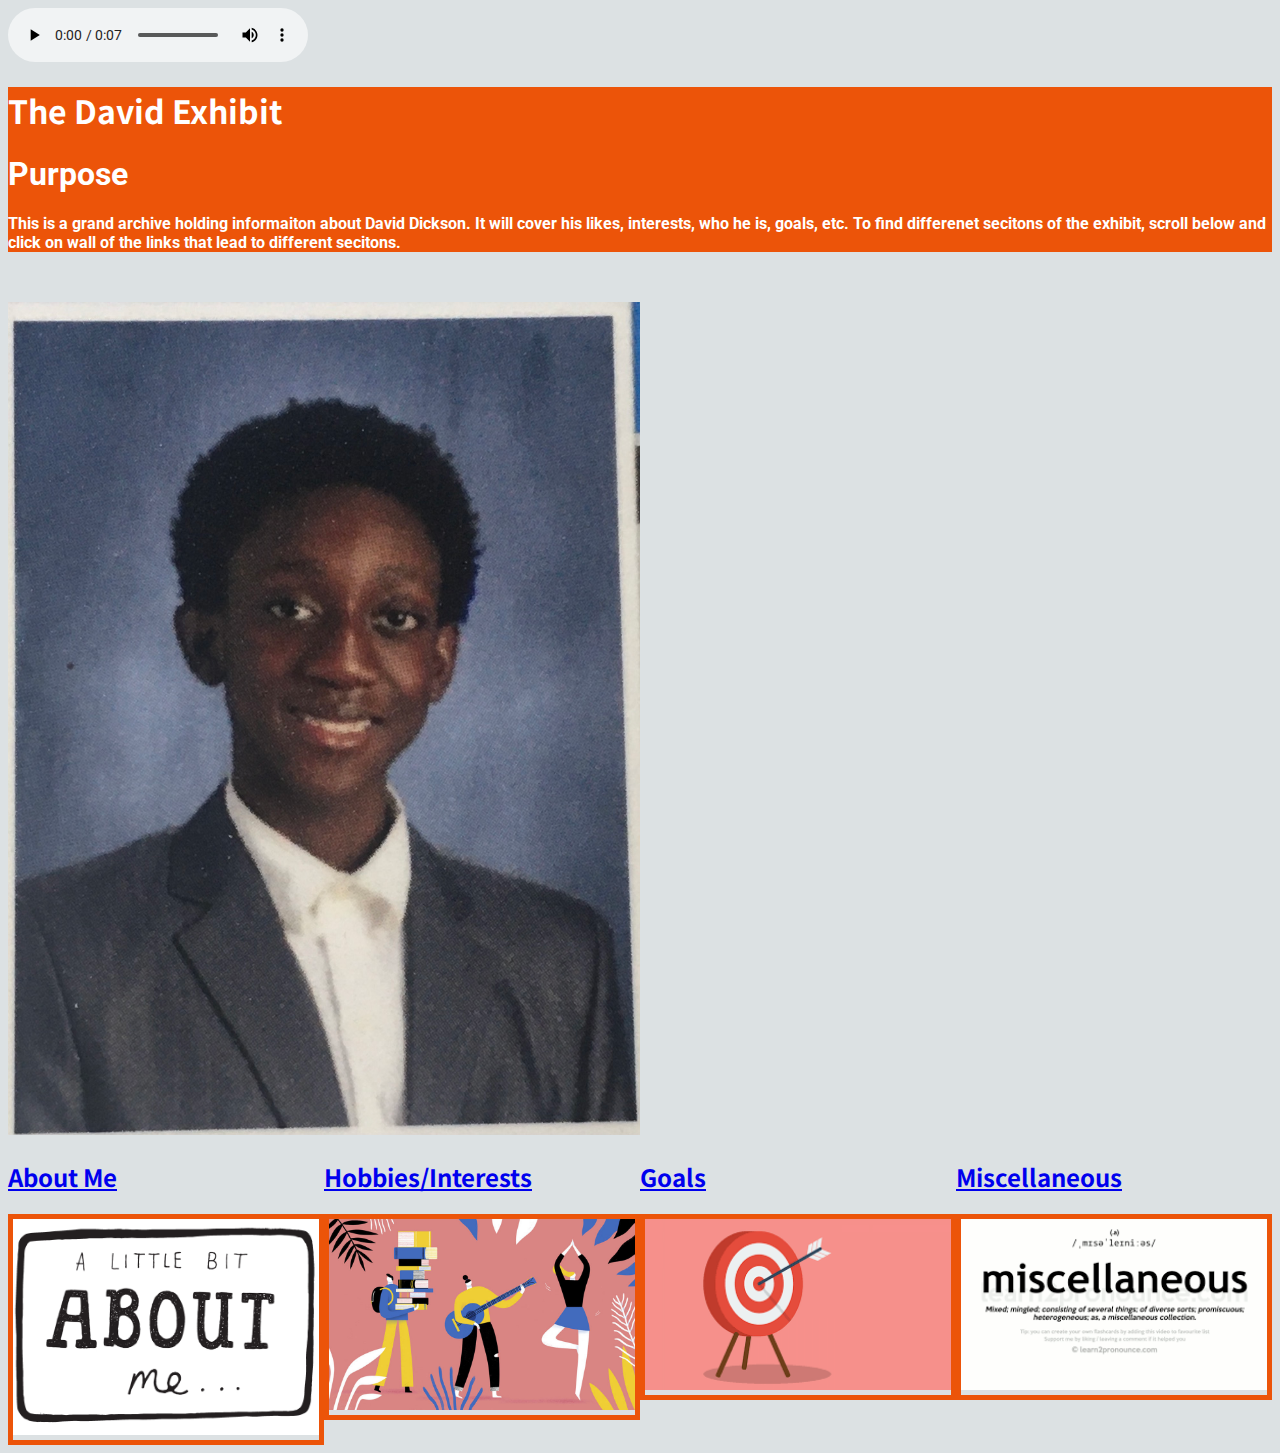
==== index.html @ b2519ad5 "Design Website" ====
<!DOCTYPE html>
<html>

<audio controls autoplay>
  <source src="Intro.ogg" type="audio/ogg">
  <source src="Intro.mp3" type="audio/mpeg">
Your browser does not support the audio element.
</audio>

<div id = "start">
<div id = "title">
	<head>
	<title>The David Exhibit</title>
	<h1>The David Exhibit</h1>
	<link rel="stylesheet" type="text/css" href="index.css">
	<link rel="preconnect" href="https://fonts.gstatic.com">
<link href="https://fonts.googleapis.com/css2?family=Noto+Sans+JP:wght@300;400&display=swap" rel="stylesheet">
	</head>
</div>

<body>
<div id = "intro">
	<h1>Purpose</h1>
	<h4>This is a grand archive holding informaiton about  David Dickson. It will cover his likes, interests, who he is, goals, etc. To find differenet secitons of the exhibit, scroll below and click on wall of the links that lead to different secitons. 
	<link rel="preconnect" href="https://fonts.gstatic.com">
	<link href="https://fonts.googleapis.com/css2?family=Roboto:wght@300&display=swap" rel="stylesheet">
</h4> 
</div>
</div>
<div id = "Photo">
	<img id = "longphoto" src="mainphoto.jpg" height="50%" width="50%">
</div>
<div id = "Sections">

	<div id = "Section1">
	<h2><a <a href="AboutMe/AboutMe.html">About Me</a></h2>
	<div id = "photo1">
	<img src="aboutme.jpg" length = 100% width =100% >
	</div>
</div>

	<div id = "Section2">
	<h2>  <a href="hobbies\Hobbies.html">Hobbies/Interests</a> </h2>
		<div id = "photo2">
	<img src="hobie.jpg" length = 100% width =100%>
</div>
</div>

	<div id = "Section3">
	<h2> <a href="goals\Goals.html"> Goals</a> </h2>
		<div id = "photo3">
	<img src="goall.png" length = 100% width =100%>
</div>
</div>

	<div id = "Section4">
	<h2> <a href="misc/Miscellaneous.html">Miscellaneous</a>  </h2>
		<div id = "photo4">
	<img src="download.png" length = 100% width =100%>
</div>

</div>
</div>


</body>
</html>
---- index.css ----
body{
	background-color:#DCE1E3;
}

#start
{
	background-color:#EC5409;
}
#title{
	font-family: 'Noto Sans JP', sans-serif;
	color:#FFFFFF;
	background-color:#EC5409;
	margin-bottom: 10px;


}

#intro
{
	font-family: 'Roboto', sans-serif;
	background-color:#EC5409;
	color:#FFFFFF;
	margin-bottom:50px;

}

#Sections
{
	color:#EC5409;
	display: grid;
	grid-template-columns: 25% 25% 25% 25%;
	grid-template-rows: 25% 25% 25% 25%;
font-family: 'Noto Sans JP', sans-serif;
}

#photo1
{
	border: 5px solid #EC5409 ;
	 padding-right:0;
	 border

}

#photo2
{
	border: 5px solid #EC5409 ;
	 padding-right: :10px;
	 border

}


#photo3
{
	border: 5px solid #EC5409 ;
	 padding-right:0;
	 border

}


#photo4
{
	border: 5px solid #EC5409 ;
	 padding-right:0;
	 border

}
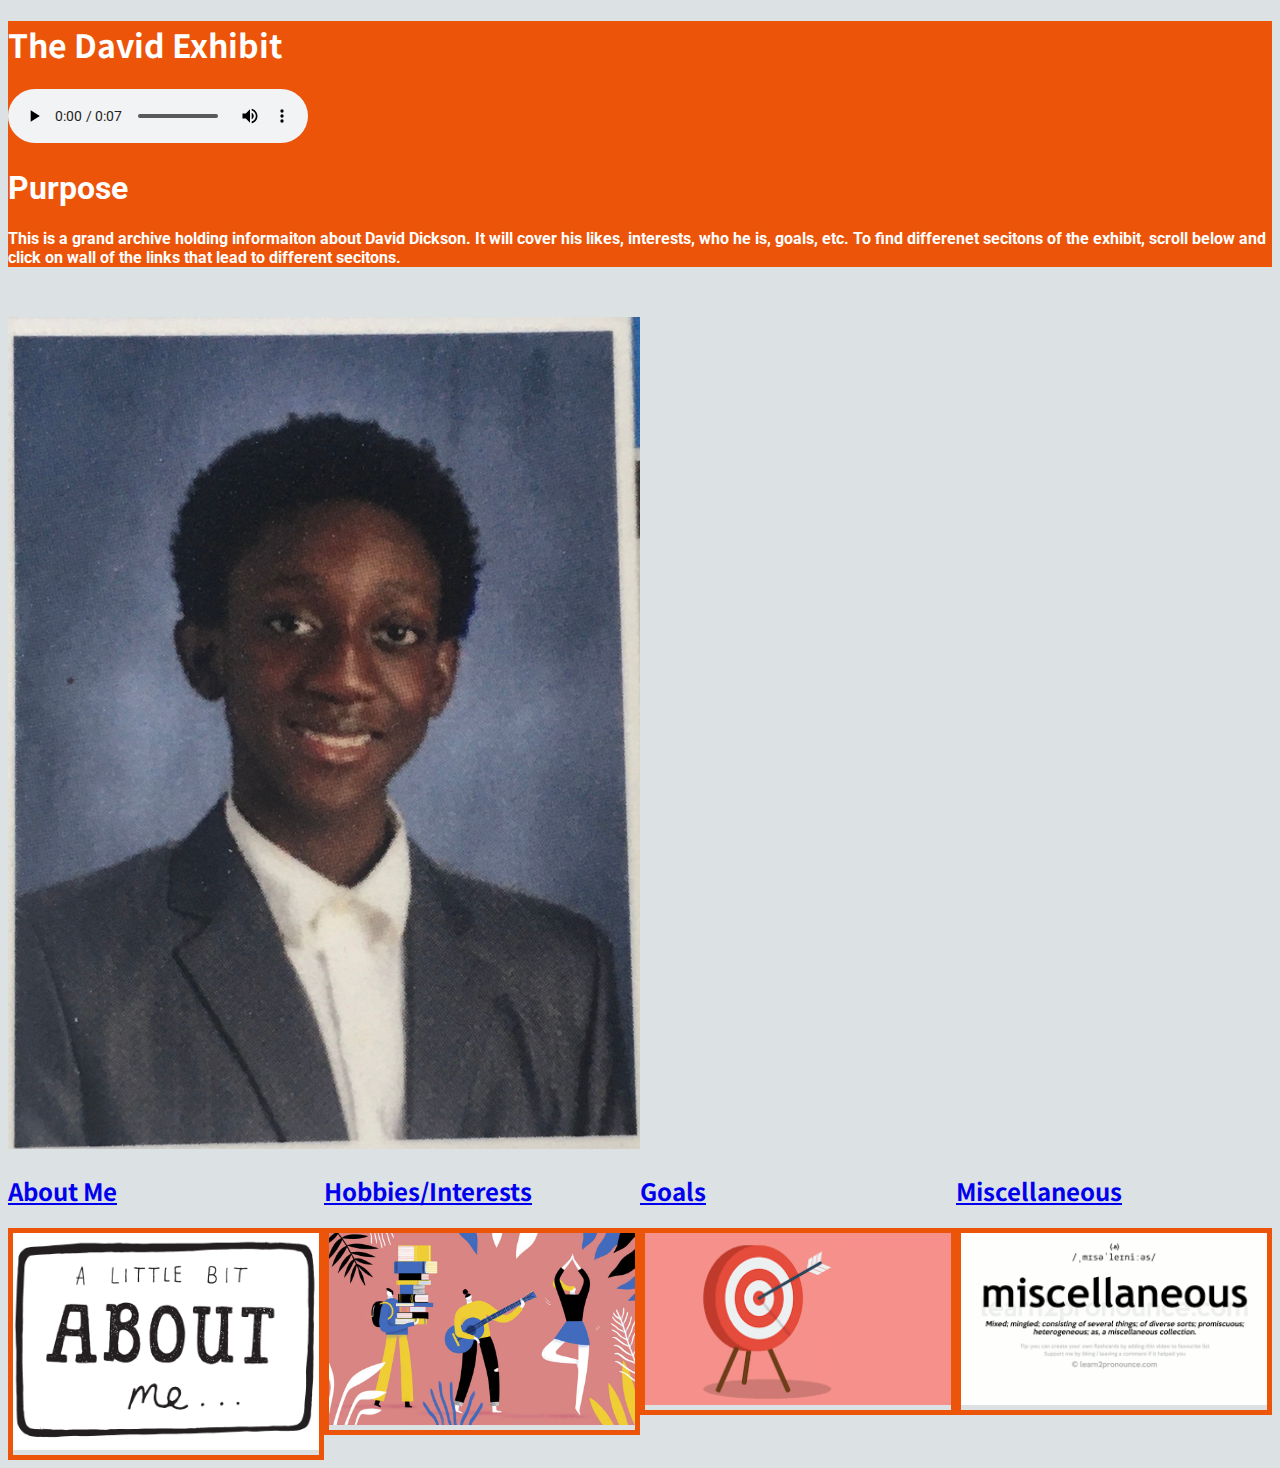
==== commit e7b06177: "Update index.html" ====
--- a/index.html
+++ b/index.html
@@ -3,17 +3,17 @@
 <!DOCTYPE html>
 <html>
 
-<audio controls autoplay>
-  <source src="Intro.ogg" type="audio/ogg">
-  <source src="Intro.mp3" type="audio/mpeg">
-Your browser does not support the audio element.
-</audio>
+
 
 <div id = "start">
 <div id = "title">
 	<head>
 	<title>The David Exhibit</title>
 	<h1>The David Exhibit</h1>
+	<audio controls autoplay>
+  <source src="Intro.ogg" type="audio/ogg">
+  <source src="Intro.mp3" type="audio/mpeg">
+</audio>
 	<link rel="stylesheet" type="text/css" href="index.css">
 	<link rel="preconnect" href="https://fonts.gstatic.com">
 <link href="https://fonts.googleapis.com/css2?family=Noto+Sans+JP:wght@300;400&display=swap" rel="stylesheet">
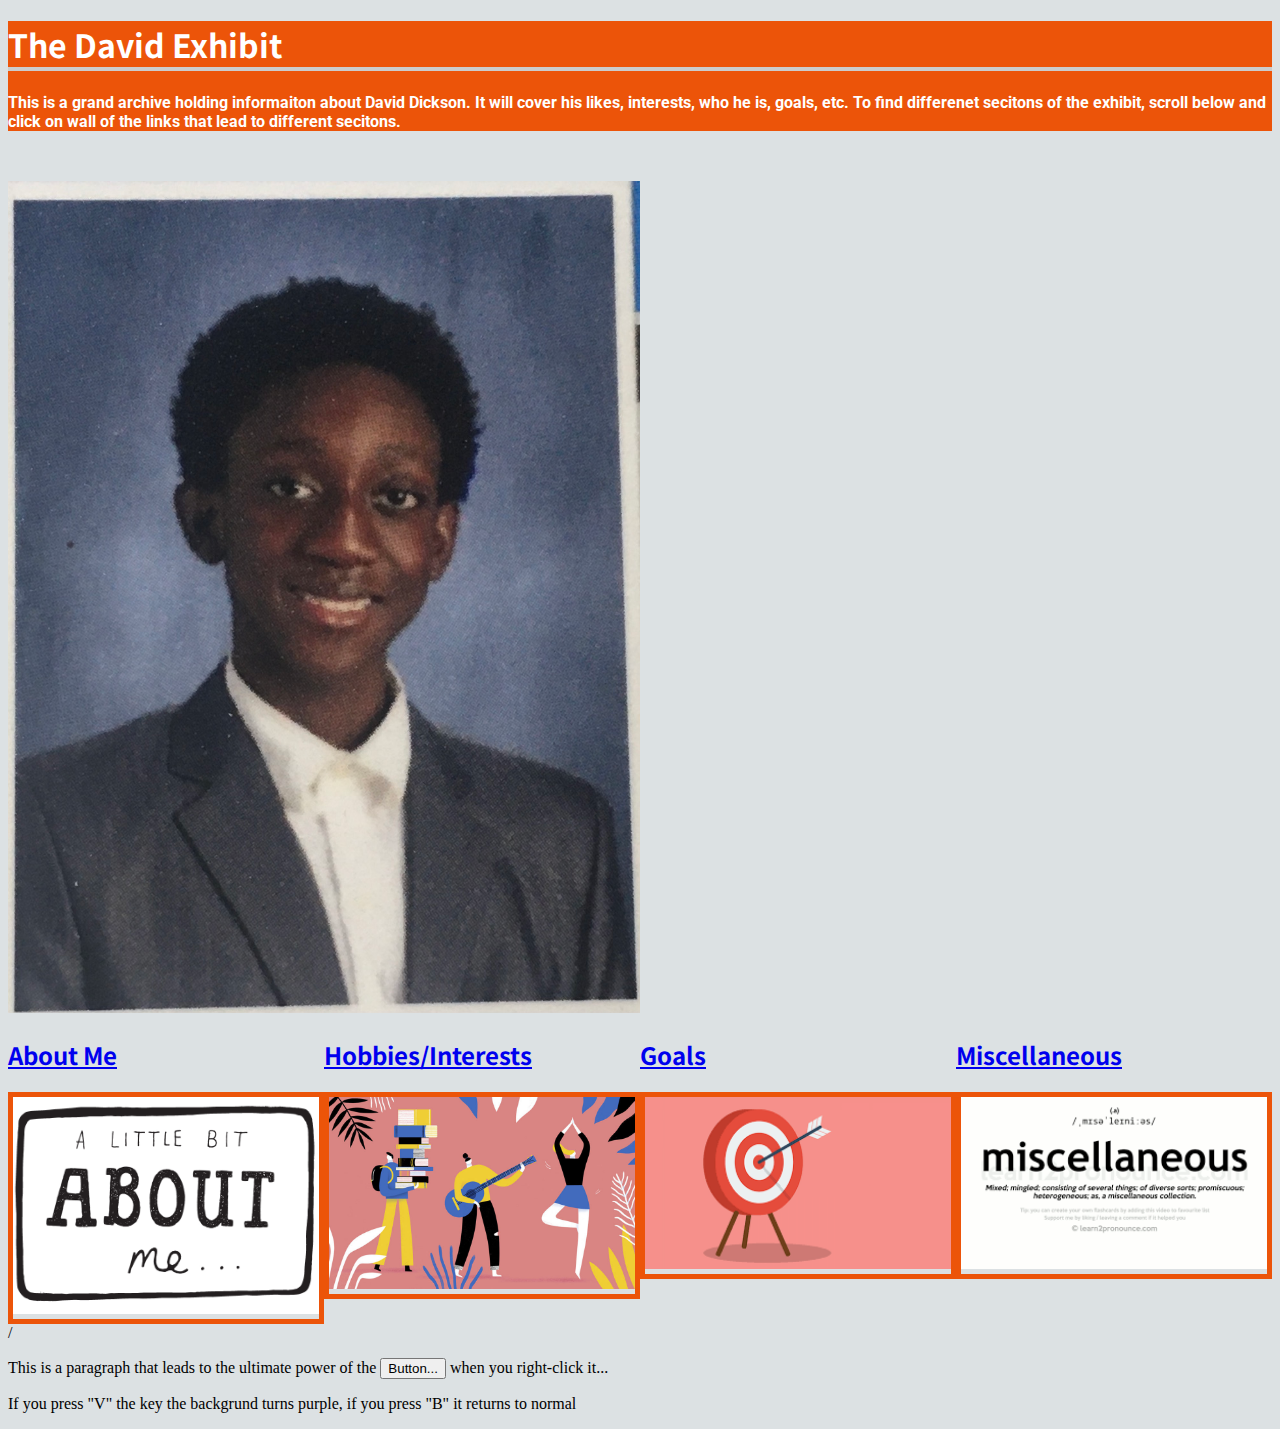
==== commit 0226287c: "These changes are my addition to the js script." ====
--- a/index.html
+++ b/index.html
@@ -9,20 +9,20 @@
 <div id = "title">
 	<head>
 	<title>The David Exhibit</title>
-	<h1>The David Exhibit</h1>
-	<audio controls autoplay>
-  <source src="Intro.ogg" type="audio/ogg">
-  <source src="Intro.mp3" type="audio/mpeg">
-</audio>
+	<h1 id  = "header">The David Exhibit</h1>
 	<link rel="stylesheet" type="text/css" href="index.css">
 	<link rel="preconnect" href="https://fonts.gstatic.com">
+	<script  src = "dom.js"></script>
 <link href="https://fonts.googleapis.com/css2?family=Noto+Sans+JP:wght@300;400&display=swap" rel="stylesheet">
+
 	</head>
 </div>
 
 <body>
 <div id = "intro">
-	<h1>Purpose</h1>
+	<h1 id = "heading1">
+		
+	</h1>
 	<h4>This is a grand archive holding informaiton about  David Dickson. It will cover his likes, interests, who he is, goals, etc. To find differenet secitons of the exhibit, scroll below and click on wall of the links that lead to different secitons. 
 	<link rel="preconnect" href="https://fonts.gstatic.com">
 	<link href="https://fonts.googleapis.com/css2?family=Roboto:wght@300&display=swap" rel="stylesheet">
@@ -32,30 +32,30 @@
 <div id = "Photo">
 	<img id = "longphoto" src="mainphoto.jpg" height="50%" width="50%">
 </div>
-<div id = "Sections">
+<div id = "Sections" class = "photo-items">
 
-	<div id = "Section1">
+	<div id = "Section1" class = "photo-items">
 	<h2><a <a href="AboutMe/AboutMe.html">About Me</a></h2>
 	<div id = "photo1">
 	<img src="aboutme.jpg" length = 100% width =100% >
 	</div>
 </div>
 
-	<div id = "Section2">
+	<div id = "Section2" class = "photo-items">
 	<h2>  <a href="hobbies\Hobbies.html">Hobbies/Interests</a> </h2>
 		<div id = "photo2">
 	<img src="hobie.jpg" length = 100% width =100%>
 </div>
 </div>
 
-	<div id = "Section3">
+	<div id = "Section3" class = "photo-items">
 	<h2> <a href="goals\Goals.html"> Goals</a> </h2>
 		<div id = "photo3">
 	<img src="goall.png" length = 100% width =100%>
 </div>
 </div>
 
-	<div id = "Section4">
+	<div id = "Section4" class = "photo-items">
 	<h2> <a href="misc/Miscellaneous.html">Miscellaneous</a>  </h2>
 		<div id = "photo4">
 	<img src="download.png" length = 100% width =100%>
@@ -65,5 +65,53 @@
 </div>
 
 
+
+/<p id = "paragraph">This is a paragraph that leads to the ultimate power of the <button>Button...</button> when you right-click it...</p>
+
+<script>
+	
+
+	let par = document.getElementById("paragraph");
+	let button = document.querySelector("button");
+
+	par.addEventListener ("mousedown", () => 
+	{
+		console.log("paragraph has been clicked");
+	});
+
+	button.addEventListener ("mousedown",event => 
+	{
+		console.log("button has been clicked");
+	if (event.button == 2)
+
+	var y = document.createTextNode(" This just got added");
+		{par.appendChild(y);}
+	});
+</script>
+
+<p>If you press "V" the key the backgrund turns purple, if you press "B" it returns to normal</p>
+
+<script>
+	window.addEventListener("keydown", event =>
+	{
+		if (event.key == "v") {
+			document.body.style.background = "purple"
+		}
+	});
+window.addEventListener("keydown", event =>
+{
+	if (event.key == "b") { 
+		document.body.style.background = "blue"}
+});
+
+window.addEventListener("keydown", event =>
+{
+	if (event.key == "n") { 
+		document.body.style.background = ""}
+});
+
+</script>
+
+
 </body>
 </html>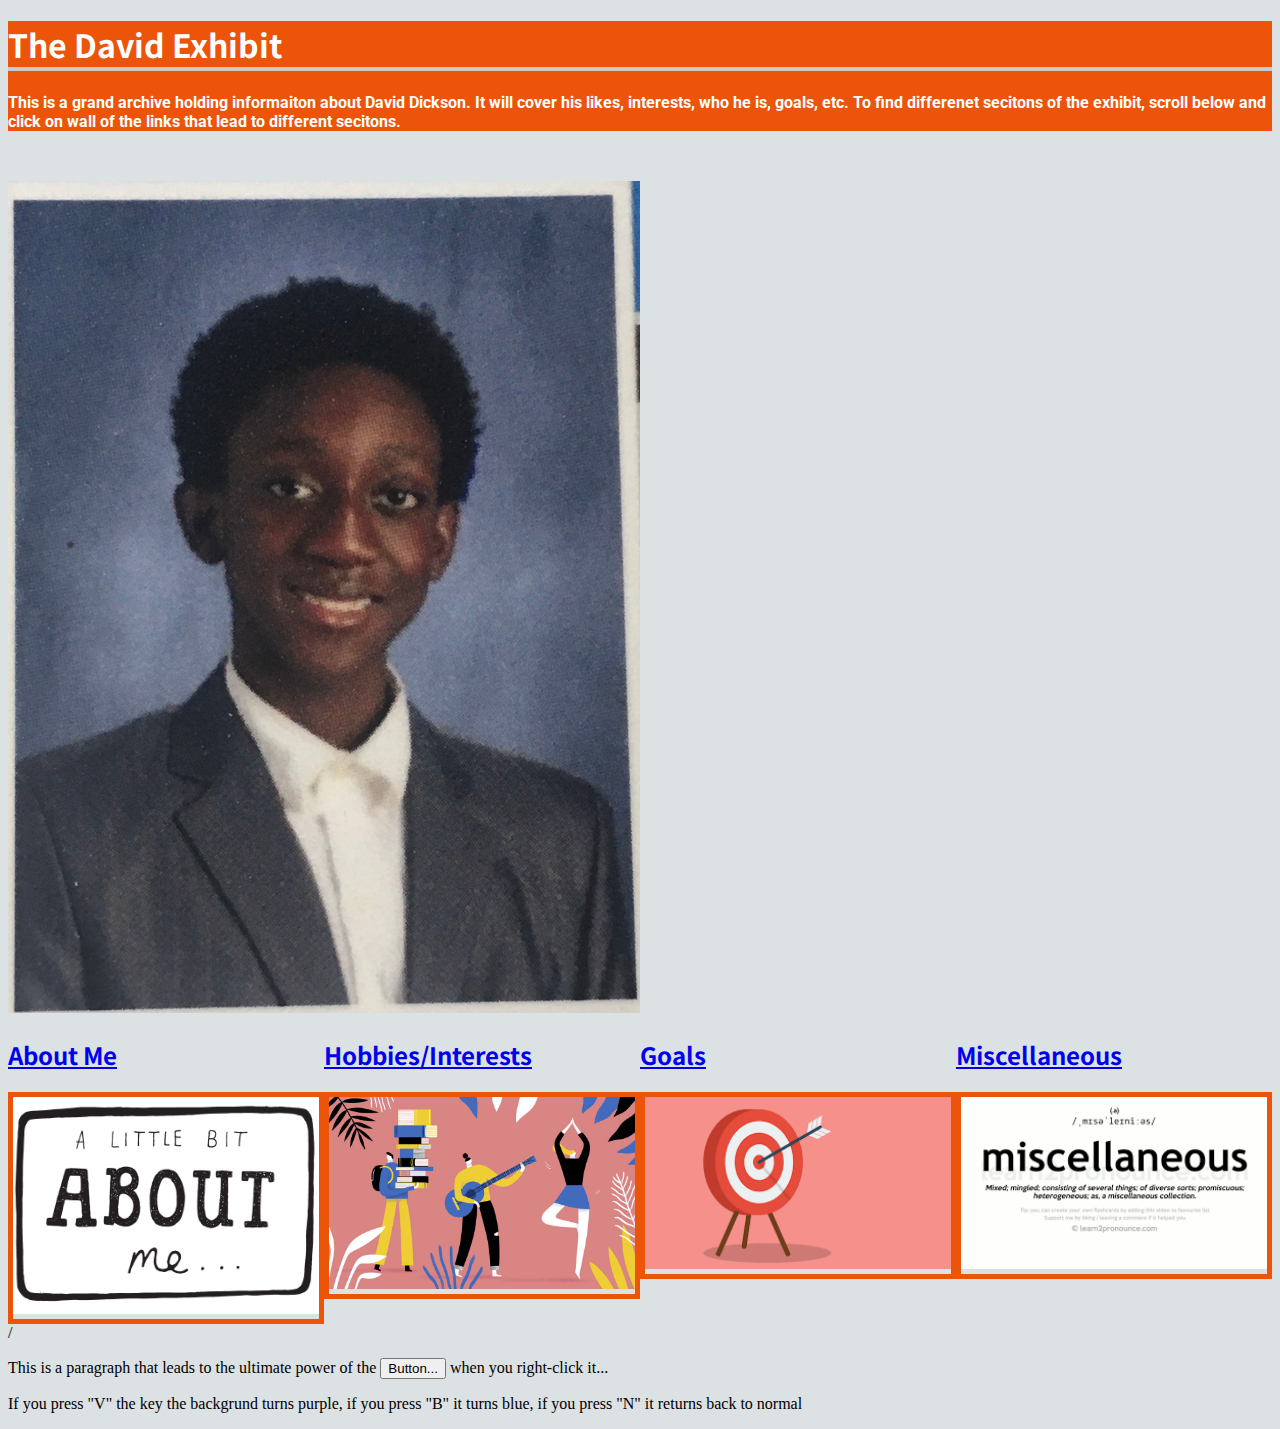
==== commit 6d5849ca: "Update index.html" ====
--- a/index.html
+++ b/index.html
@@ -89,7 +89,7 @@
 	});
 </script>
 
-<p>If you press "V" the key the backgrund turns purple, if you press "B" it returns to normal</p>
+<p>If you press "V" the key the backgrund turns purple, if you press "B" it turns blue, if you press "N" it returns back to normal</p>
 
 <script>
 	window.addEventListener("keydown", event =>
